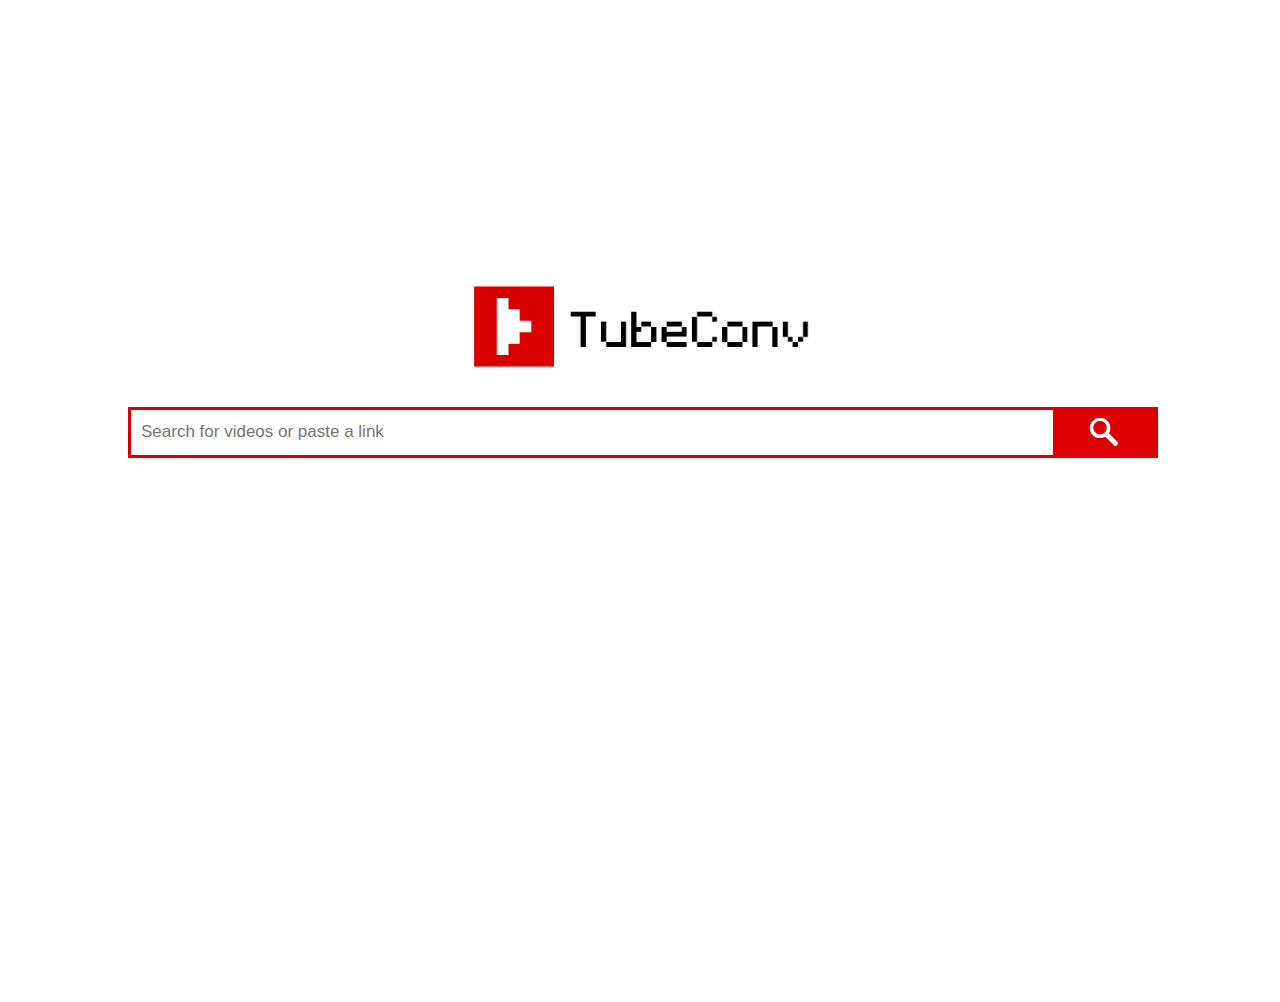
==== index.html @ c935ed3b "Add my template" ====
<!DOCTYPE html>
<html lang="en">
  <head>
    <meta charset="UTF-8">
    <meta name="viewport" content="width=device-width, initial-scale=1.0">
    <title>TubeConv</title>
  </head>
  <body>
    <div id="main-view">
      <div id="search">
        <img id="logo" src="logo.png">
        <div id="search-box">
          <input type="search" name="search-text" placeholder="Search for videos or paste a link">
          <div id="button" onclick="moveSearch()" type="submit"><i class="fa fa-search"></i>
            <img src="glass.svg" style="width: 65%; height: 65%; filter: invert(1);" id="dagger" />
          </button>
        </div>
      </div>
      <div id="video" class="video">
        <img id="thumb" src="thumb.jpg">
        <div id="video-info">
        Title: Noisestorm - Crab Rave (Official Music Video)
        <br>
        Author: Noisestorm
        <br>
        110M views
        </div>
        <div id="download-button">
            <img src="arrow.svg" style="width: 65%; height: 65%; filter: invert(1);" id="dagger" />
        </div>
      </div>
      <div id="video" class="video">
        <img id="thumb" src="thumb.jpg">
        <div id="video-info">
        Title: Noisestorm - Crab Rave (Official Music Video)
        <br>
        Author: Noisestorm
        <br>
        110M views
        </div>
        <div id="download-button">
            <img src="arrow.svg" style="width: 65%; height: 65%; filter: invert(1);" id="dagger" />
        </div>
      </div>
      <div id="video" class="video">
        <img id="thumb" src="thumb.jpg">
        <div id="video-info">
        Title: Noisestorm - Crab Rave (Official Music Video)
        <br>
        Author: Noisestorm
        <br>
        110M views
        </div>
        <div id="download-button">
            <img src="arrow.svg" style="width: 65%; height: 65%; filter: invert(1);" id="dagger" />
        </div>
      </div>
    </div>
    <link rel="stylesheet" href="style.css">
	<script src="main.js"></script>
  </body>
</html>
---- style.css ----
html, body {
	background-color: #fff;
	height: 100%;
	max-height: 100%;
	max-width: 100%;
	margin:0;
	padding:0;
}

#main-view {
	top: 0px;
	margin-left: auto;
	margin-right: auto;
	height: 100%;
	max-height: 100%;
	width: 80%;
	max-width: 80%;
}

#search {
	display: inline-block;
	border-color: #d00;
	position: relative;
	width: 100%;
	height: 25%;
	top: 30%;
	text-align: center;
	transition: transform 1s;
}

#logo {
	height: 50%;
}

#search-box {
	border-style: solid;
	border-color: #d00;
	position: relative;
	width: 100%;
	height: 20%;
	margin-top: 20px;
}

#search-box input {
	padding: 10px;
	font-size: 17px;
	border: 0px;
	outline: none;
	float: left;
	width: 90%;
	height: 100%;
}

#search-box #button {
	float: left;
	width: 10%;
	padding: 0px;
	background: #d00;
	color: white;
	font-size: 17px;
	cursor: pointer;
	height: 100%;
	text-align: center;
}

#search-box #button:hover {
	filter: brightness(90%);
}

#search-box #button img {
	margin: 0;
	position: relative;
	top: 50%;
	-ms-transform: translateY(-50%);
	transform: translateY(-50%);
}

#video {
	display: inline-block;
	background: #eee;
	position: relative;
	width: 100%;
	height: 70%;
	margin-top: 20px;
	opacity: 0;
	visibility: hidden;

}
#video.showed {
	visibility: visible;
	transition: left 0s, visibility 0s, opacity 0.8s;
	opacity: 1;
}

#video #thumb {
	object-fit: cover;
	padding: 10px; 
	font-size: 17px;
	border: 0px;
	outline: none;
	float: left;
	width: 35%;
	height: auto;
	max-height: 90%;
	margin: 0px;
}

#video #video-info {
	float: left;
	color: black;
	max-width: 45%;
	font-size: 17px;
	cursor: pointer;
	text-align: left;
	margin: 0;
	position: relative;
	top: 50%;
	-ms-transform: translateY(-50%);
	transform: translateY(-50%);
}

#video #download-button {
	margin: 0px;
	float: right;
	width: 10%;
	padding: 0px;
	background: #d00;
	color: white;
	font-size: 17px;
	cursor: pointer;
	height: 100%;
	text-align: center;
}

#video #download-button img {
	margin: 0;
	position: relative;
	top: 50%;
	-ms-transform: translateY(-50%) scale(65%);
	transform: translateY(-50%) scale(65%);
}

#video #download-button:hover {
	filter: brightness(90%);
}
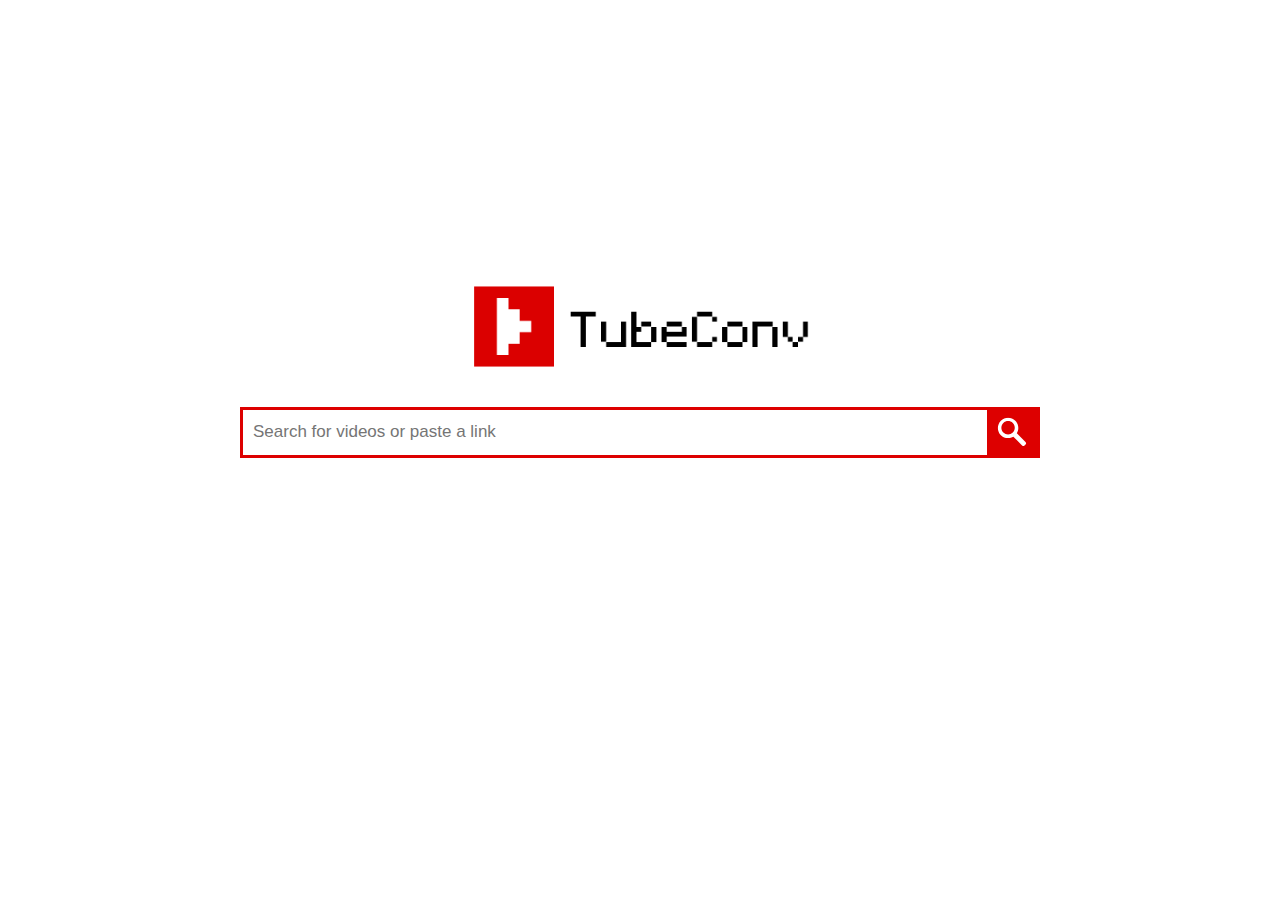
==== commit 7838d3a3: "Add client-side draft" ====
--- a/index.html
+++ b/index.html
@@ -11,47 +11,21 @@
         <img id="logo" src="logo.png">
         <div id="search-box">
           <input type="search" name="search-text" placeholder="Search for videos or paste a link">
-          <div id="button" onclick="moveSearch()" type="submit"><i class="fa fa-search"></i>
+          <div id="button" onclick="moveSearch()" type="submit">
             <img src="glass.svg" style="width: 65%; height: 65%; filter: invert(1);" id="dagger" />
           </button>
         </div>
       </div>
-      <div id="video" class="video">
-        <img id="thumb" src="thumb.jpg">
-        <div id="video-info">
+      <div id="video-template" class="template">
+        <img class="thumb" src="thumb.jpg">
+        <div class="video-info">
         Title: Noisestorm - Crab Rave (Official Music Video)
         <br>
         Author: Noisestorm
         <br>
         110M views
         </div>
-        <div id="download-button">
-            <img src="arrow.svg" style="width: 65%; height: 65%; filter: invert(1);" id="dagger" />
-        </div>
-      </div>
-      <div id="video" class="video">
-        <img id="thumb" src="thumb.jpg">
-        <div id="video-info">
-        Title: Noisestorm - Crab Rave (Official Music Video)
-        <br>
-        Author: Noisestorm
-        <br>
-        110M views
-        </div>
-        <div id="download-button">
-            <img src="arrow.svg" style="width: 65%; height: 65%; filter: invert(1);" id="dagger" />
-        </div>
-      </div>
-      <div id="video" class="video">
-        <img id="thumb" src="thumb.jpg">
-        <div id="video-info">
-        Title: Noisestorm - Crab Rave (Official Music Video)
-        <br>
-        Author: Noisestorm
-        <br>
-        110M views
-        </div>
-        <div id="download-button">
+        <div class="download-button">
             <img src="arrow.svg" style="width: 65%; height: 65%; filter: invert(1);" id="dagger" />
         </div>
       </div>
--- a/style.css
+++ b/style.css
@@ -7,6 +7,8 @@
 	padding:0;
 }
 
+.template { display: none; visibility: hidden; }
+
 #main-view {
 	top: 0px;
 	margin-left: auto;
@@ -14,7 +16,7 @@
 	height: 100%;
 	max-height: 100%;
 	width: 80%;
-	max-width: 80%;
+	max-width: 800px;
 }
 
 #search {
@@ -30,13 +32,17 @@
 
 #logo {
 	height: 50%;
+	image-rendering: -moz-crisp-edges;
+	image-rendering: -webkit-optimize-contrast;
+	image-rendering: crisp-edges;
+	-ms-interpolation-mode: nearest-neighbor;
 }
 
 #search-box {
 	border-style: solid;
 	border-color: #d00;
 	position: relative;
-	width: 100%;
+	width: auto;
 	height: 20%;
 	margin-top: 20px;
 }
@@ -47,13 +53,13 @@
 	border: 0px;
 	outline: none;
 	float: left;
-	width: 90%;
+	width: 80%;
 	height: 100%;
 }
 
 #search-box #button {
-	float: left;
-	width: 10%;
+	float: right;
+	width: 50px;
 	padding: 0px;
 	background: #d00;
 	color: white;
@@ -75,37 +81,37 @@
 	transform: translateY(-50%);
 }
 
-#video {
-	display: inline-block;
+.video {
+	display: none;
 	background: #eee;
 	position: relative;
 	width: 100%;
 	height: 70%;
+	padding: 0px; 
 	margin-top: 20px;
 	opacity: 0;
 	visibility: hidden;
+	transition: left 0s, visibility 0s, opacity 0.8s;
 
 }
-#video.showed {
+.video.showed {
 	visibility: visible;
 	transition: left 0s, visibility 0s, opacity 0.8s;
 	opacity: 1;
 }
 
-#video #thumb {
+.video .thumb {
 	object-fit: cover;
 	padding: 10px; 
 	font-size: 17px;
 	border: 0px;
-	outline: none;
 	float: left;
-	width: 35%;
-	height: auto;
+	width: auto;
 	max-height: 90%;
 	margin: 0px;
 }
 
-#video #video-info {
+.video .video-info {
 	float: left;
 	color: black;
 	max-width: 45%;
@@ -119,10 +125,10 @@
 	transform: translateY(-50%);
 }
 
-#video #download-button {
+.video .download-button {
 	margin: 0px;
 	float: right;
-	width: 10%;
+	width: 80px;
 	padding: 0px;
 	background: #d00;
 	color: white;
@@ -132,7 +138,7 @@
 	text-align: center;
 }
 
-#video #download-button img {
+.video .download-button img {
 	margin: 0;
 	position: relative;
 	top: 50%;
@@ -140,6 +146,6 @@
 	transform: translateY(-50%) scale(65%);
 }
 
-#video #download-button:hover {
+.video .download-button:hover {
 	filter: brightness(90%);
 }
